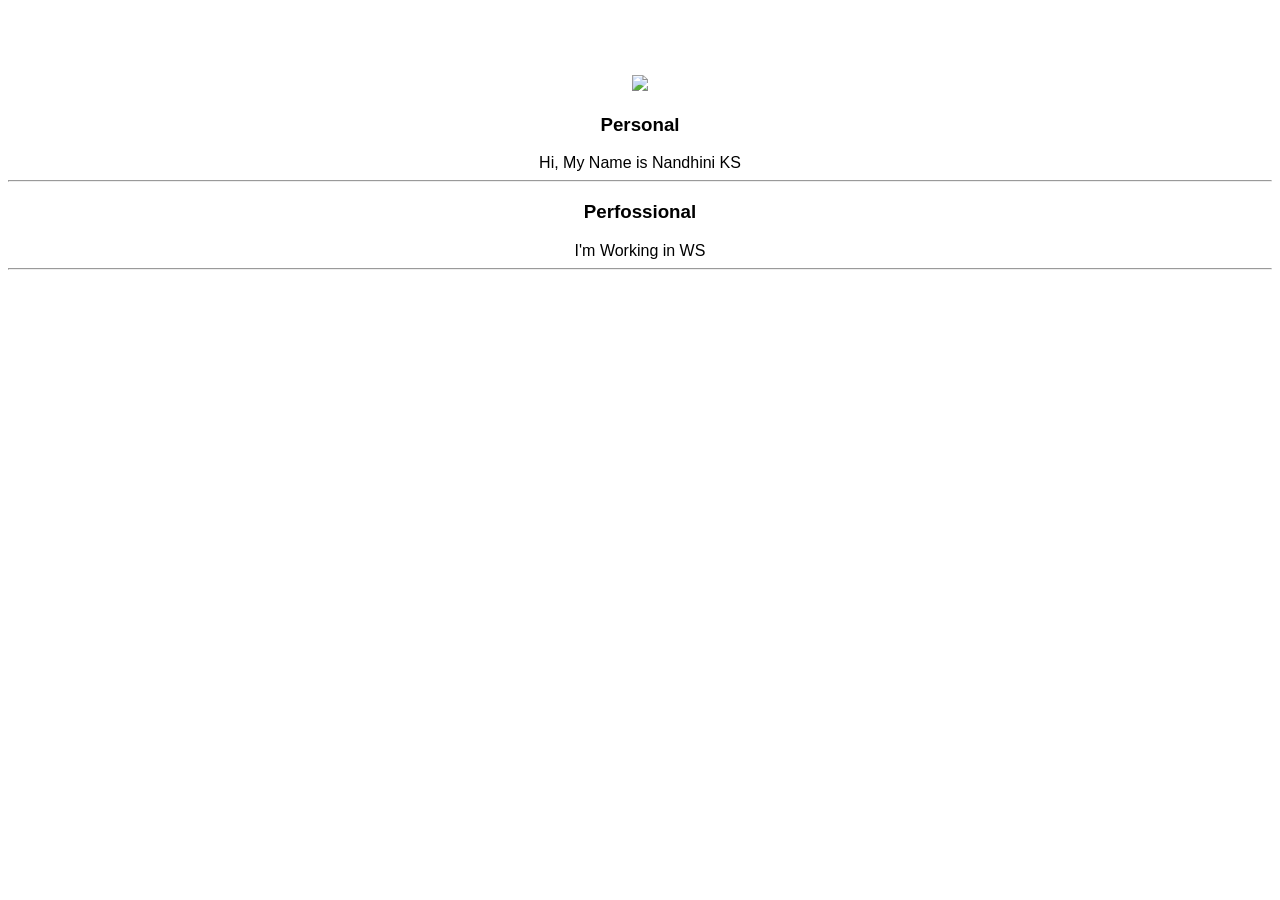
==== ui/index.html @ c76657c2 "[imad-console] Updates ui/index.html" ====
<!doctype html>
<html>
    <head>
        <link href="/ui/style.css" rel="stylesheet" />
    </head>
    <body>
        <div class="center">
            <img id='madi' src="http://www.ssimt.edu.in/wp-content/uploads/2017/06/indian-prof3-b.jpg" class="img-medium"/>
        </div>
      
        <div class="center">
             <h3>Personal</h3>
        <div>
            Hi, My Name is Nandhini KS    
        </div>
        <hr/>
        <h3>Perfossional</h3>
        <div>
           I'm Working in WS    
        </div>
        <hr/>
       <div class="footer">
        </div>
        </div>
       
              <script type="text/javascript" src="/ui/main.js">
        </script>
    </body>
</html>
---- ui/style.css ----
body {
    font-family: sans-serif;
  
    margin-top: 75px;
}

.center {
    text-align: center;
}

.text-big {
    font-size: 300%;
}

.bold {
    font-weight: bold;
}

.img-medium {
    height: 200px;
}
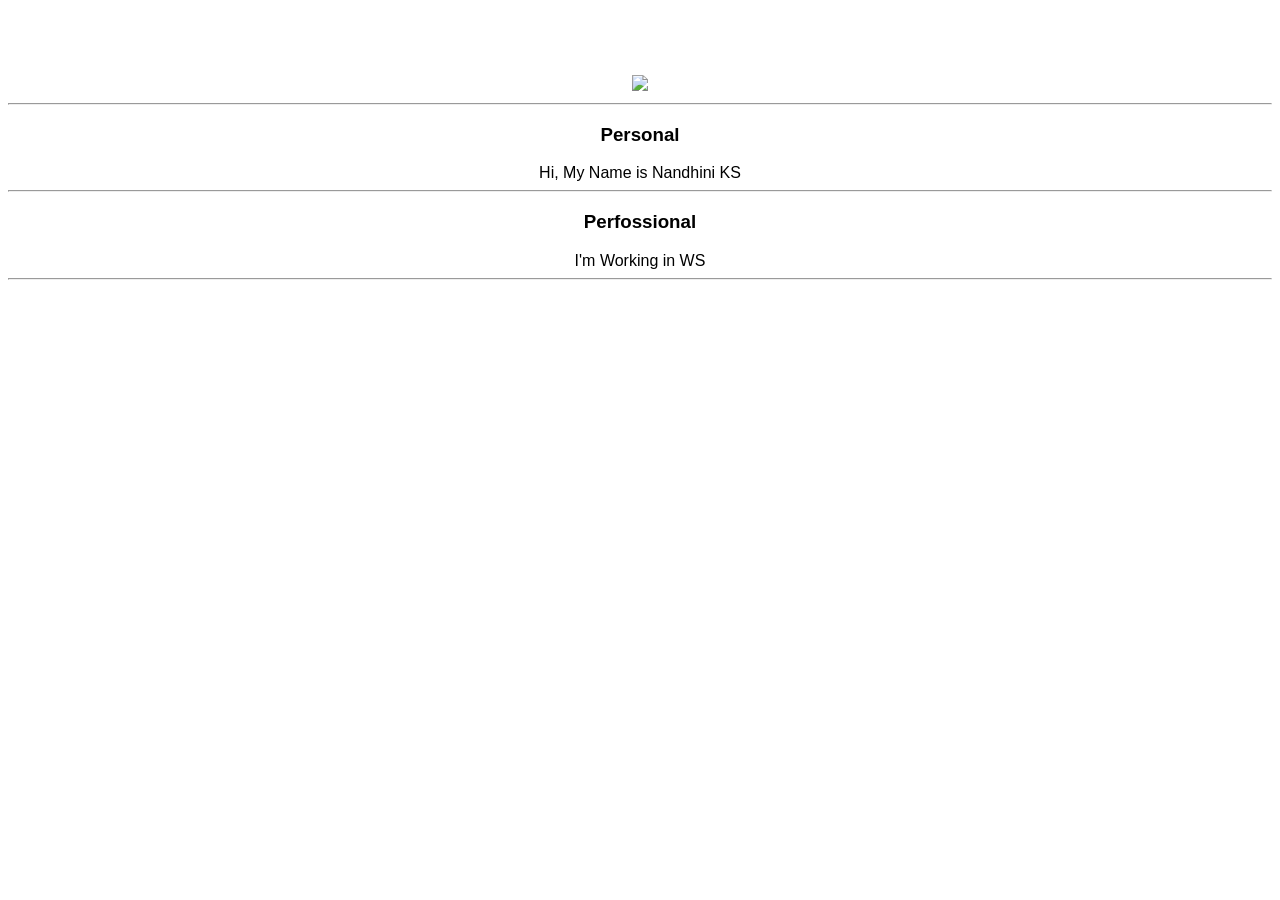
==== commit 17db1b30: "[imad-console] Updates ui/index.html" ====
--- a/ui/index.html
+++ b/ui/index.html
@@ -7,7 +7,7 @@
         <div class="center">
             <img id='madi' src="http://www.ssimt.edu.in/wp-content/uploads/2017/06/indian-prof3-b.jpg" class="img-medium"/>
         </div>
-      
+       <hr/>
         <div class="center">
              <h3>Personal</h3>
         <div>
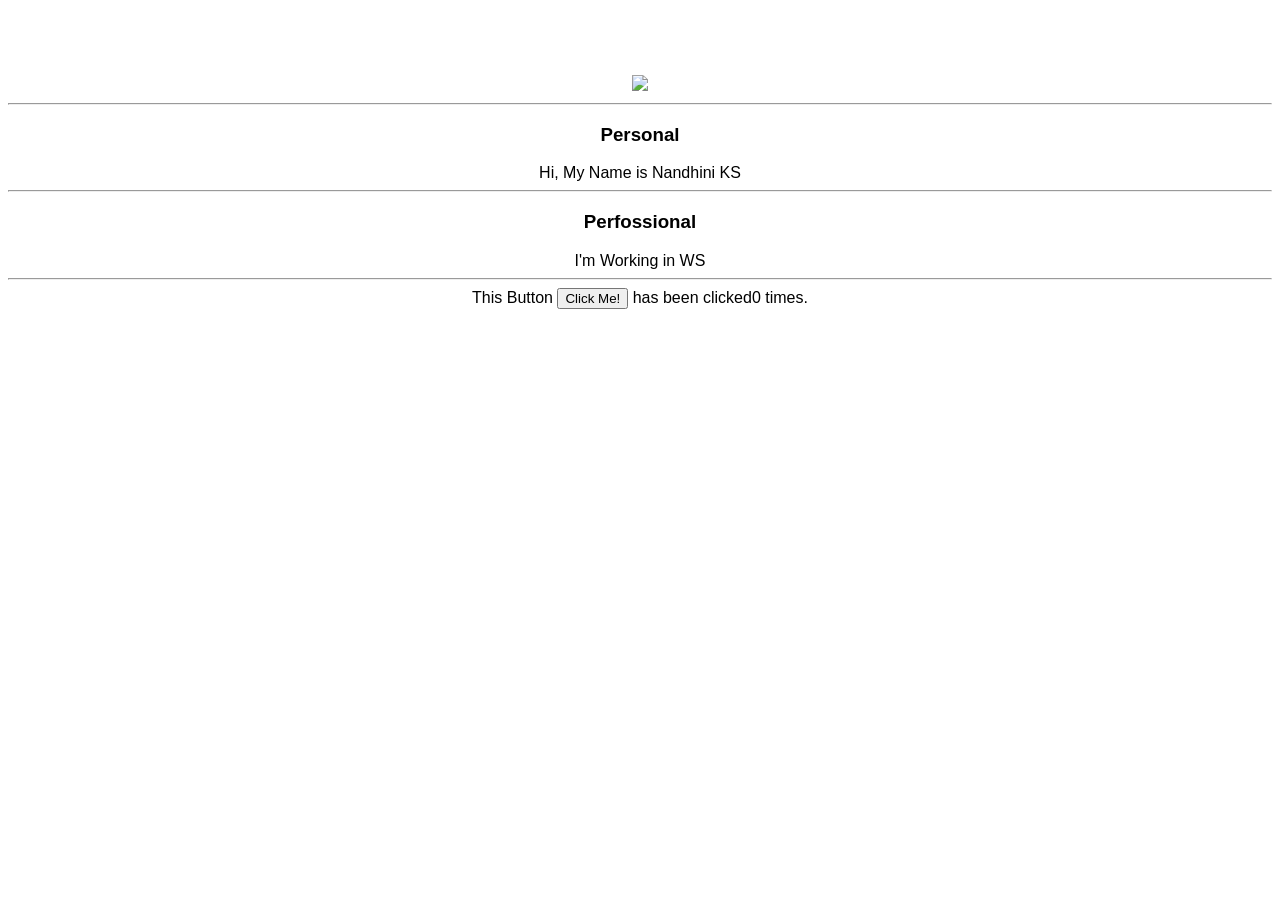
==== commit e545efc2: "[imad-console] Updates ui/index.html" ====
--- a/ui/index.html
+++ b/ui/index.html
@@ -20,6 +20,7 @@
         </div>
         <hr/>
        <div class="footer">
+           This Button <button id="counter">Click Me!</button> has been clicked<span id="count">0</span> times.
         </div>
         </div>
        
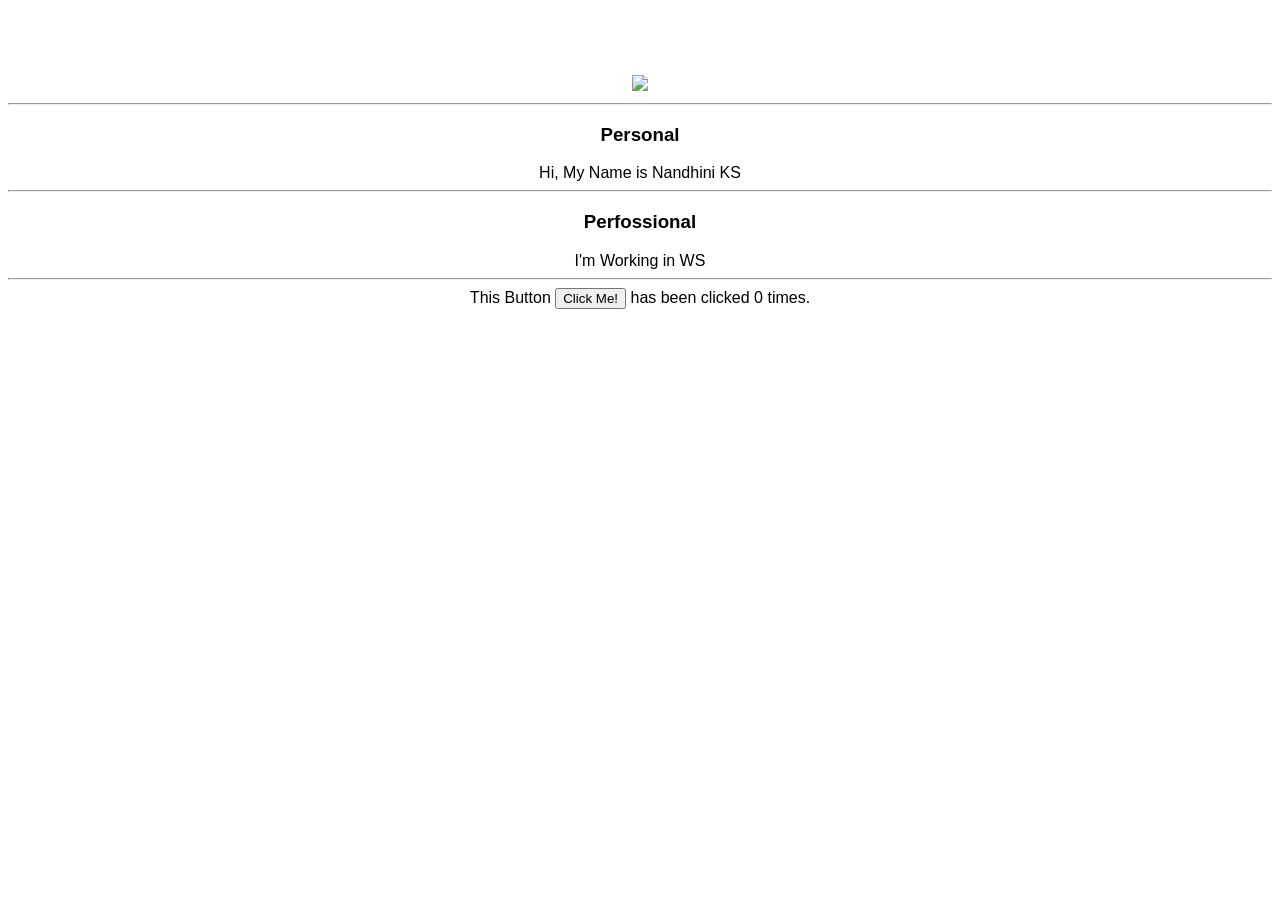
==== commit 782de712: "[imad-console] Updates ui/index.html" ====
--- a/ui/index.html
+++ b/ui/index.html
@@ -20,7 +20,7 @@
         </div>
         <hr/>
        <div class="footer">
-           This Button <button id="counter">Click Me!</button> has been clicked<span id="count">0</span> times.
+           This Button <button id="counter">Click Me!</button> has been clicked<span id="count"> 0 </span> times.
         </div>
         </div>
        
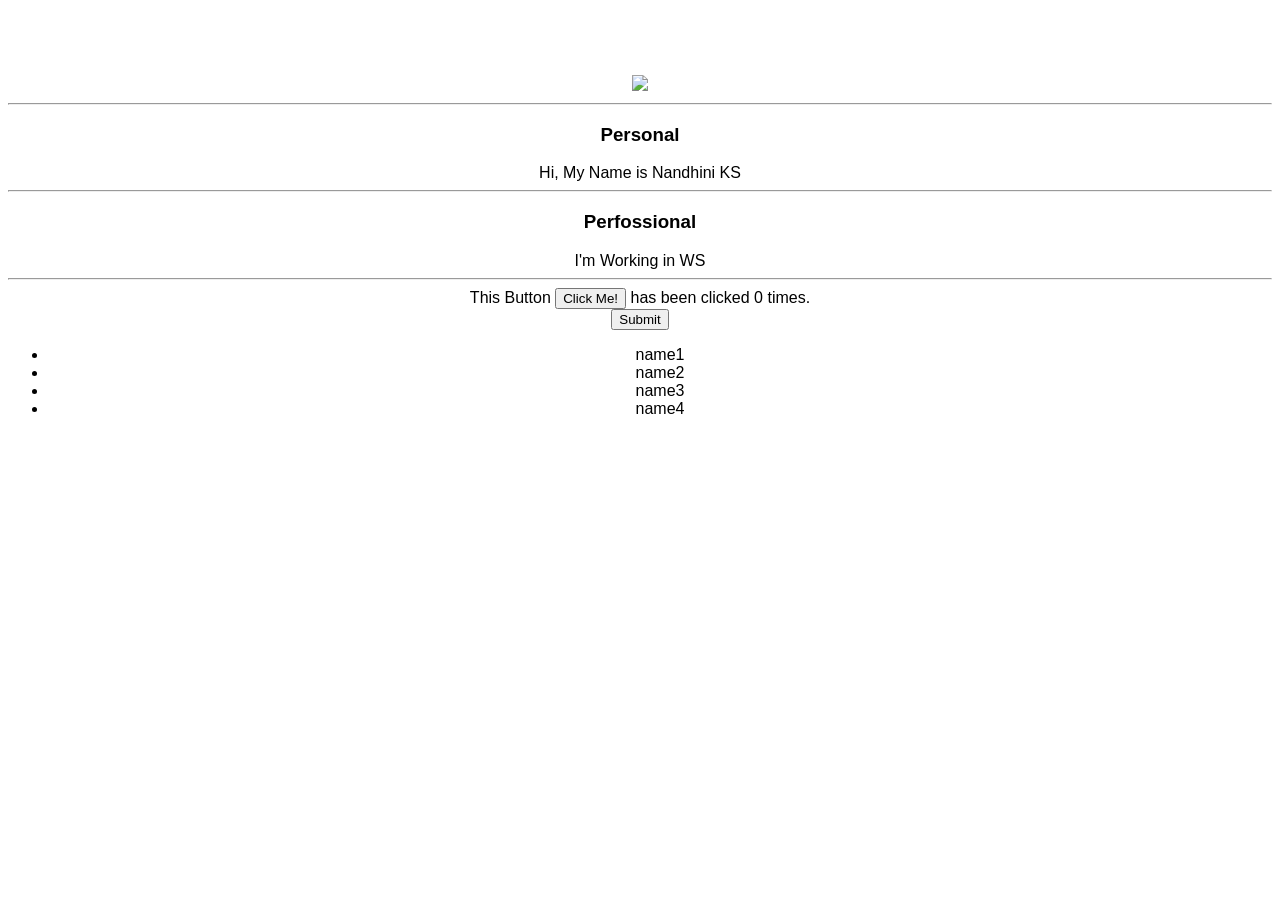
==== commit 2b59af20: "[imad-console] Updates ui/index.html" ====
--- a/ui/index.html
+++ b/ui/index.html
@@ -21,7 +21,18 @@
         <hr/>
        <div class="footer">
            This Button <button id="counter">Click Me!</button> has been clicked<span id="count"> 0 </span> times.
+           <br
+              <input type="text" id="name" paceholder="name"></input>
+        <input type="submit" value="Submit"></input>
+        <ul>
+            <li>name1</li>
+            <li>name2</li>
+            <li>name3</li>
+            <li>name4</li>
+        </ul>
+            
         </div>
+     
         </div>
        
               <script type="text/javascript" src="/ui/main.js">
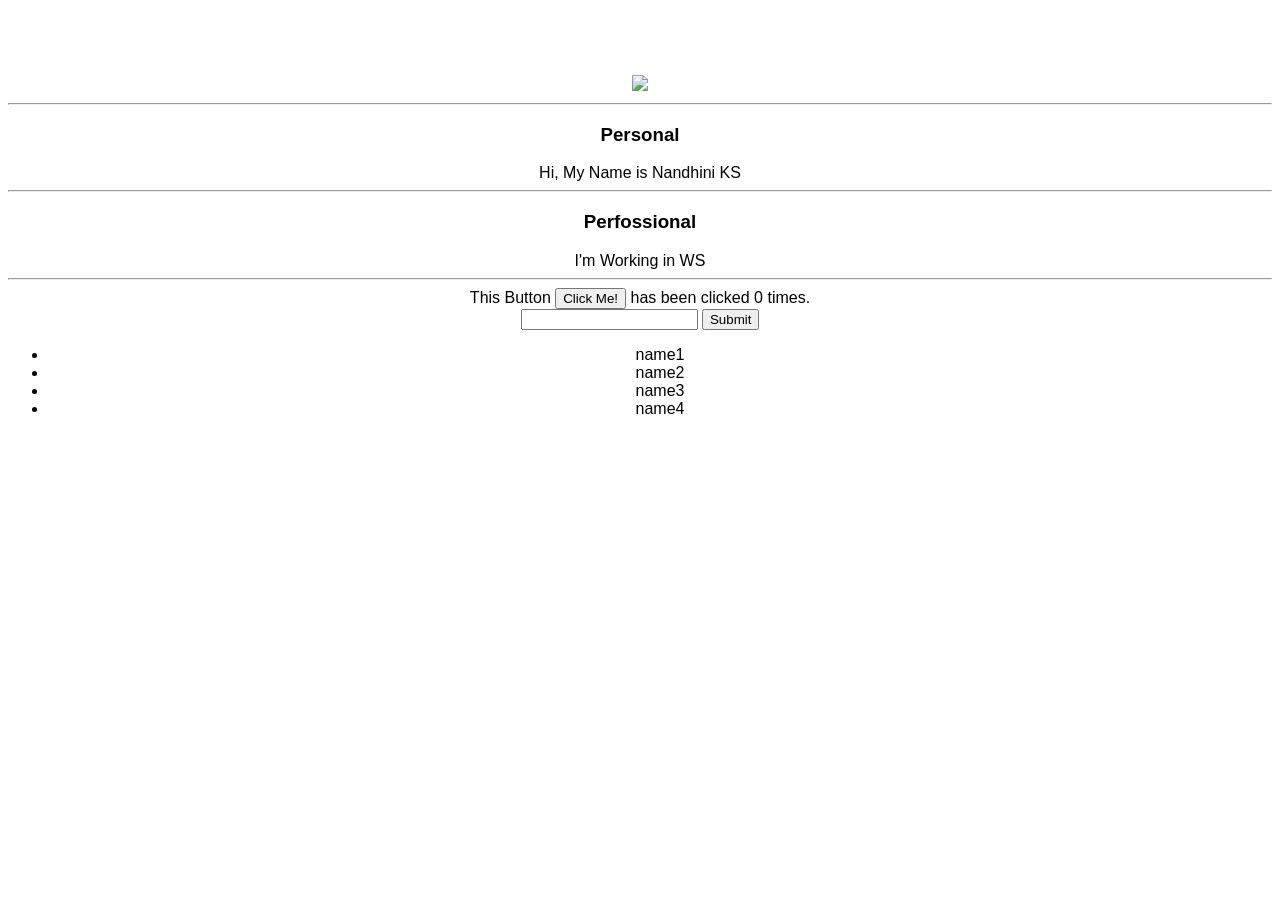
==== commit 4ab6349f: "[imad-console] Updates ui/index.html" ====
--- a/ui/index.html
+++ b/ui/index.html
@@ -21,7 +21,7 @@
         <hr/>
        <div class="footer">
            This Button <button id="counter">Click Me!</button> has been clicked<span id="count"> 0 </span> times.
-           <br
+           <br/>
               <input type="text" id="name" paceholder="name"></input>
         <input type="submit" value="Submit"></input>
         <ul>
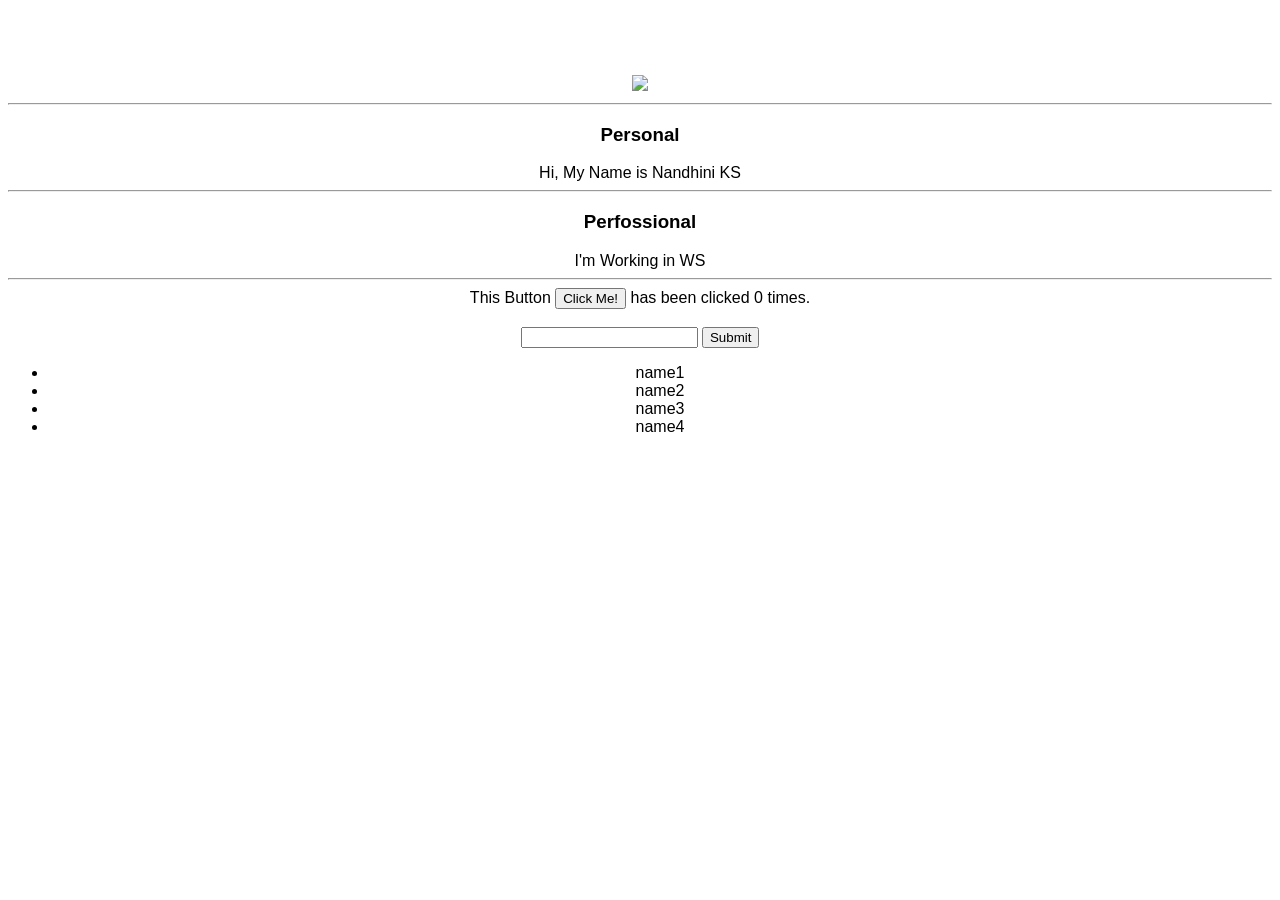
==== commit 83d6da77: "[imad-console] Updates ui/index.html" ====
--- a/ui/index.html
+++ b/ui/index.html
@@ -22,6 +22,7 @@
        <div class="footer">
            This Button <button id="counter">Click Me!</button> has been clicked<span id="count"> 0 </span> times.
            <br/>
+           <br/>
               <input type="text" id="name" paceholder="name"></input>
         <input type="submit" value="Submit"></input>
         <ul>
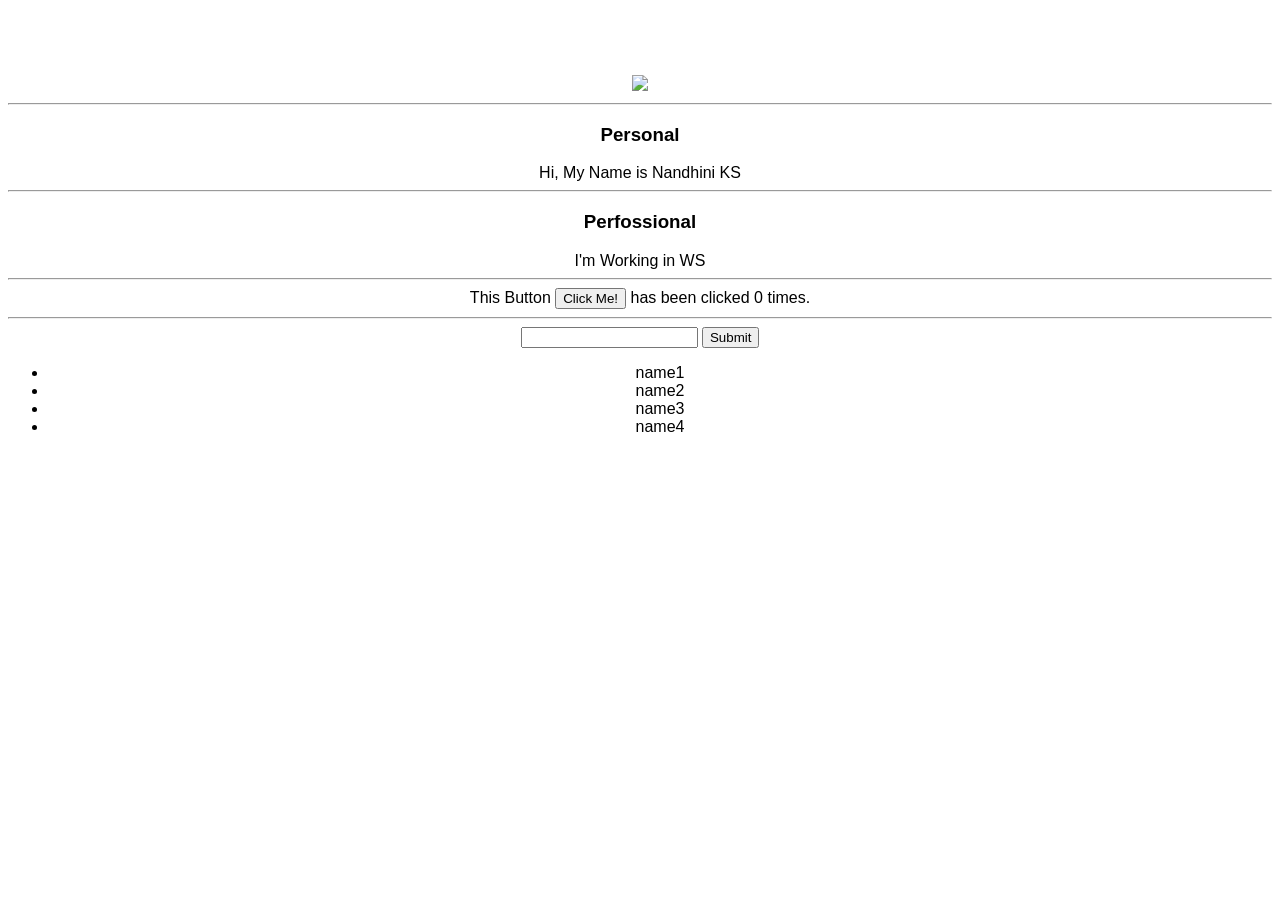
==== commit b1a2fc38: "[imad-console] Updates ui/index.html" ====
--- a/ui/index.html
+++ b/ui/index.html
@@ -21,9 +21,9 @@
         <hr/>
        <div class="footer">
            This Button <button id="counter">Click Me!</button> has been clicked<span id="count"> 0 </span> times.
-           <br/>
-           <br/>
-              <input type="text" id="name" paceholder="name"></input>
+           <hr/>
+          
+         <input type="text" id="name" paceholder="name"></input>
         <input type="submit" value="Submit"></input>
         <ul>
             <li>name1</li>
